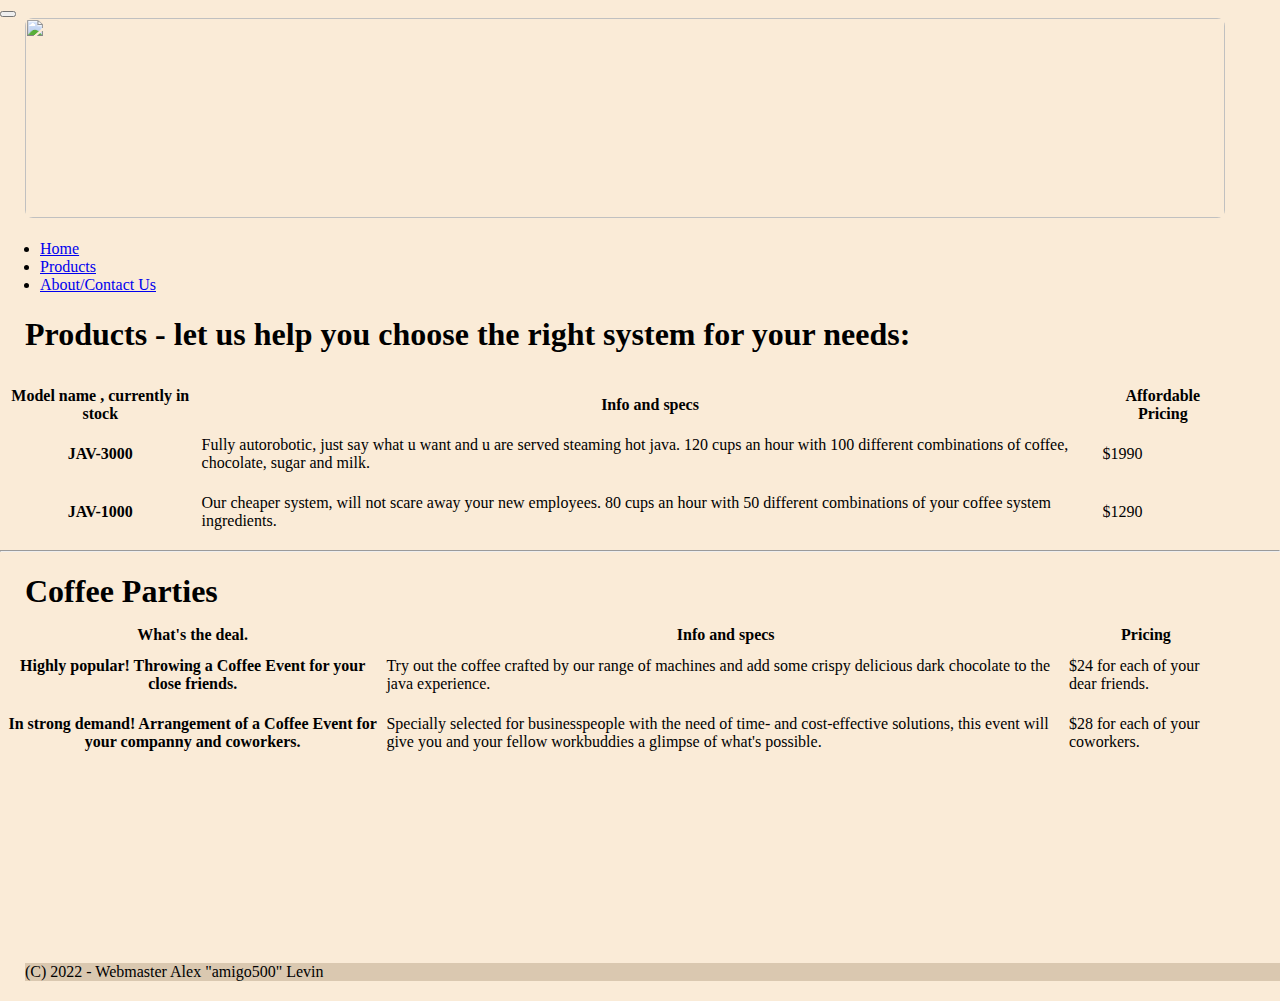
==== products.html @ 78859c88 "Add files via upload" ====
<!DOCTYPE html>
<html lang="en">
<head>
<meta charset="utf-8">
<meta name="viewport" content="width=device-width, initial-scale=1, shrink-to-fit=no">
<link href="<!-- Bootstrap CSS only -->
<link href="https://cdn.jsdelivr.net/npm/bootstrap@5.1.3/dist/css/bootstrap.min.css" rel="stylesheet" integrity="sha384-1BmE4kWBq78iYhFldvKuhfTAU6auU8tT94WrHftjDbrCEXSU1oBoqyl2QvZ6jIW3" crossorigin="anonymous">
<link href="assets/css/style_prod.css" rel="stylesheet" />



</head>
<body>
 <nav class="navbar navbar-inverse">
        <button type="button" class="navbar-toggle" data-toggle="collapse" data-target="#myNavbar">
            <span class="icon-bar"></span>
            <span class="icon-bar"></span>
            <span class="icon-bar"></span>
        </button>
        <header class="container-fluid">
            <div>
                <a class="headerlogo" href="index.html">
                    <img src="assets/images/logga.jpg" />
				
                </a>
				<br>
    <br>
    <br>
	<br>
   <br>
 
   
                <h3 id="headername"></h3>
				 
            </div>

        </header>
        <div class="collapse navbar-collapse" id="myNavbar">
            <ul class="nav navbar-nav">
                <li class="active"><a href="index.html">Home</a></li>
                <li><a href="products.html">Products</a></li>
                <li><a href="aboutus.html">About/Contact Us</a></li>
            </ul>
        </div>
    </nav>


    <div class="myDiv2 bg-primary"><h1 class=" text-center text-light display-5">Products - let us help you choose the right system for your needs:</h1></div>
    <div class=" table-responsive">
    <table class="table table-image text-light bg-primary text-light display-5">
        <thead>
            <tr>
<br>              
			  <th scope="col">Model name , currently in stock</th>
                <th scope="col">Info and specs</th>
                <th scope="col">Affordable Pricing</th>
                <th scope="col"> </th>

            </tr>
        </thead>
        <tbody>
            <tr>
                <th scope="row">JAV-3000</th>
				
                <td> Fully autorobotic, just say what u want and u are served steaming hot java. 120 cups an hour with 100 different combinations of coffee, chocolate, sugar and milk.</td>
                <td> $1990 </td>
                <td class="w-25">

                    <img src="assets/images/system1.jpg" class="img-fluid " alt="">
                </td>
            </tr>
            <tr>
                <th scope="row">JAV-1000</th>
                <td>Our cheaper system, will not scare away your new employees. 80 cups an hour with 50 different combinations of your coffee system ingredients.</td>
                <td> $1290</td>
                <td class="w-25">
                    <img src="assets/images/system0.jpg" class="img-fluid " alt="">
                </td>

            </tr>
        </tbody>
    </table></div>

    <hr>
    <div class="myDiv2 bg-success"><h1 class=" text-center text-light display-5">Coffee Parties</h1></div>
   
    <div class=" table-responsive">
    <table class="table table-image text-light bg-success display-5">
        <thead>
            <tr>
                <th scope="col">What's the deal.</th>
				<th scope="col">Info and specs</th>
                <th scope="col">Pricing</th>
            </tr>
        </thead>
        <tbody>
            <tr>
                <th scope="row">Highly popular! Throwing a Coffee Event for your close friends.</th>

                <td> Try out the coffee crafted by our range of machines and add some crispy delicious dark chocolate to the java experience. </td>
                <td>$24 for each of your dear friends.</td>
                <td class="w-25">

                    <img src="assets/images/coders.jpg" class="img-fluid " alt="">
                </td>
            </tr>
            <tr>
                <th scope="row">In strong demand! Arrangement of a Coffee Event for your companny and coworkers.</th>
                <td>Specially selected for businesspeople with the need of time- and cost-effective solutions, this event will give you and your fellow workbuddies a glimpse of what's possible. </td>
                <td> $28 for each of your coworkers.</td>
                <td class="w-25">
                    <img src="assets/images/party2.jpg" class="img-fluid " alt="">
                </td>

            </tr>
        </tbody>
    </table></div>


    <br>
    <br>
    <br>
    <br>
    <br>
    <br>
    <br>
    <br>
    <br>
    <br>




    <footer class=" text-light" >
        (C) 2022 - Webmaster Alex "amigo500" Levin
        </footer>
		
	
		

<script src="https://cdn.jsdelivr.net/npm/@popperjs/core@2.9.2/dist/umd/popper.min.js" integrity="sha384-IQsoLXl5PILFhosVNubq5LC7Qb9DXgDA9i+tQ8Zj3iwWAwPtgFTxbJ8NT4GN1R8p" crossorigin="anonymous"></script>
<script src="https://cdn.jsdelivr.net/npm/bootstrap@5.0.1/dist/js/bootstrap.min.js" integrity="sha384-Atwg2Pkwv9vp0ygtn1JAojH0nYbwNJLPhwyoVbhoPwBhjQPR5VtM2+xf0Uwh9KtT" crossorigin="anonymous"></script>




</body>
</html>
---- assets/css/style_prod.css ----
body
{
    width: 100%;
    margin: 0;
padding: 0;
    background-color: antiquewhite;
    font-family: Verdana;
}


.navbar - brand {
   font - size: larger;
}





.headerlogo img {
    width: 100%;
    height: 200px;
    border-radius: 8px;
    float: left;
   margin-left: 25px;
}

/*figure img {
    max-width: 100%;
    height: auto;
    display: block;
    margin: auto;
    
}*/

header{
    font-weight: bold;
     font-size: 200%;
    text-align: center;

}

span{
    font-size: 200%;
    text-align:justify;

}

.contactImg {
    width: 200px;
    height: 200px;

}

img {
  
  
  min-width: 50px; 
  min-height: 50px;
  max-width: 1200px; 
  max-height: 1000px;
}


.myDiv { width: 100%; height: 100%; min-width: 1000px; min-height: 300px;  margin-left: 25px;} 

.myDiv2{
width: 100%;
height:50px;
margin-left: 25px;
}

.row { width: 100%; height: 100%; min-width: 1000px; min-height: 300px;  margin-left: 25px;} 

.col{ width: 100%; height: 100%; min-width: 1000px; min-height: 300px;  margin-left: 25px;} 



footer{
    clear: both;
    width:100%;
    background-color: #dac8b0;
    margin: 20px 0px 20px;
 margin-left: 25px;

}

.productarticlecontent {
    width:75%;
    float: right;
}

.productarticledescription {
    text-wrap:none;
}

.productarticleprice {
    font-size: 25px;
    color: blue;
    font-weight: bold;
    padding-top: 15px;
    /*float: left;*/
}

.container {
    position: relative;
    width: 300px;
    height: auto;
margin-left: 25px;
  justify-content: center;
}





.image {
  float: left;
  opacity: 1;
  display: block;
  width: 100%;
  height: auto;
  border-radius: 8px;
  transition: .5s ease;
  backface-visibility: hidden;
}

.middle {
  transition: .5s ease;
  opacity: 0;
  position: absolute;
  top: 50%;
  left: 50%;
  transform: translate(-50%, -50%);
  -ms-transform: translate(-50%, -50%)
}

.container:hover .image {
  opacity: 0.3;
}

.container:hover .middle {
  opacity: 1;
}

.text {
  background-color: #4CAF50;
  color: white;
  font-size: 16px;
  padding: 16px 16px;
}
.pic {
   height: 200px;
   width: 200px;
}
.product-grid {
   text-align: center;
   overflow: hidden;
}

.product-grid .product-image img {
   width: 100%;
   height: auto
}

.product-grid .product-discount-label, .product-grid .product-new-label {
   color: #fff;
   background-color: #ef5777;
   font-size: 12px;
   padding: 2px 7px;
   display: block;
   top: 10px;
   left: 0
}

.product-grid .product-content {
   background-color: #fff;
   text-align: center;
   padding: 12px 0;
   margin: 0 auto;
}

.product-grid .title {
   font-size: 13px;
   font-weight: 400;
   letter-spacing: .5px;
   margin: 0 0 10px;
}

.product-grid .price {
   color: #333;
   font-size: 17px;
   font-weight: 700;
   letter-spacing: .6px;
   margin-bottom: 8px;
   text-align: center;
}

.product-grid .price span {
   color: #999;
   font-size: 13px;
   font-weight: 400;
   text-decoration: line-through;
   margin-left: 3px;
   display: inline-block
}
    margin-top: 25px;
    margin-right: 50px;
}

@media(max-width : 480px) {
    #submenu ul {
        padding: 0;
    }

    #submenu a {
        font-size: 13px;
    }

   

    #submenu ul li {
        margin-right: 0;
        list-style: none;
        display: inline-block;
    }
}

@media(max-width:767px) {
    .logo {
        margin-left: 15px;
    }
}
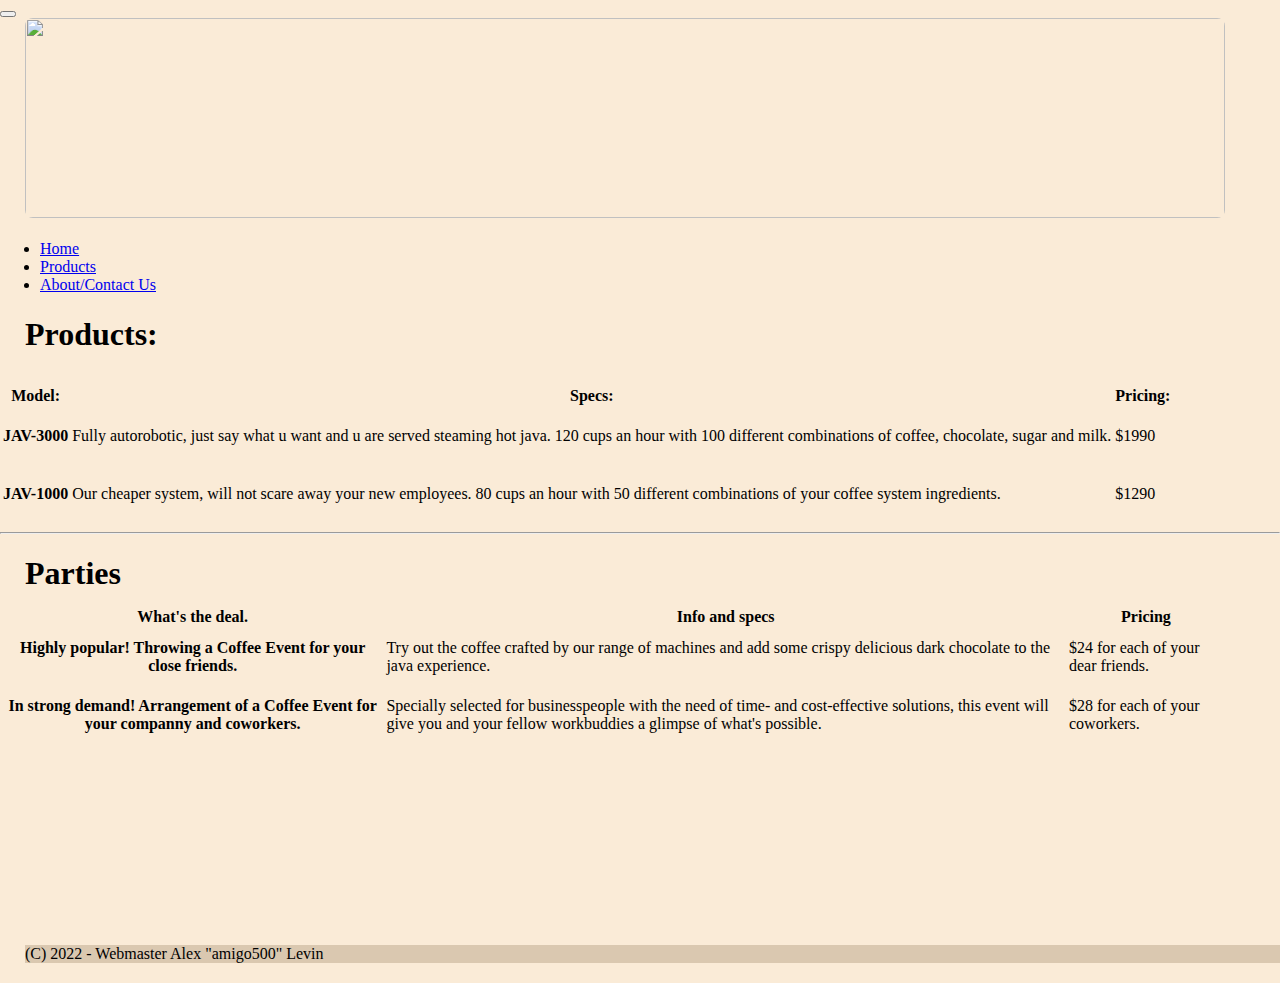
==== commit 0081d371: "Add files via upload" ====
--- a/products.html
+++ b/products.html
@@ -45,15 +45,15 @@
     </nav>
 
 
-    <div class="myDiv2 bg-primary"><h1 class=" text-center text-light display-5">Products - let us help you choose the right system for your needs:</h1></div>
+    <div class="myDiv2 bg-primary"><h1 class=" text-center text-light display-5">Products:</h1></div>
     <div class=" table-responsive">
     <table class="table table-image text-light bg-primary text-light display-5">
         <thead>
             <tr>
 <br>              
-			  <th scope="col">Model name , currently in stock</th>
-                <th scope="col">Info and specs</th>
-                <th scope="col">Affordable Pricing</th>
+			  <th scope="col">Model:</th>
+                <th scope="col">Specs:</th>
+                <th scope="col">Pricing:</th>
                 <th scope="col"> </th>
 
             </tr>
@@ -82,7 +82,7 @@
     </table></div>
 
     <hr>
-    <div class="myDiv2 bg-success"><h1 class=" text-center text-light display-5">Coffee Parties</h1></div>
+    <div class="myDiv2 bg-success"><h1 class=" text-center text-light display-5">Parties</h1></div>
    
     <div class=" table-responsive">
     <table class="table table-image text-light bg-success display-5">
